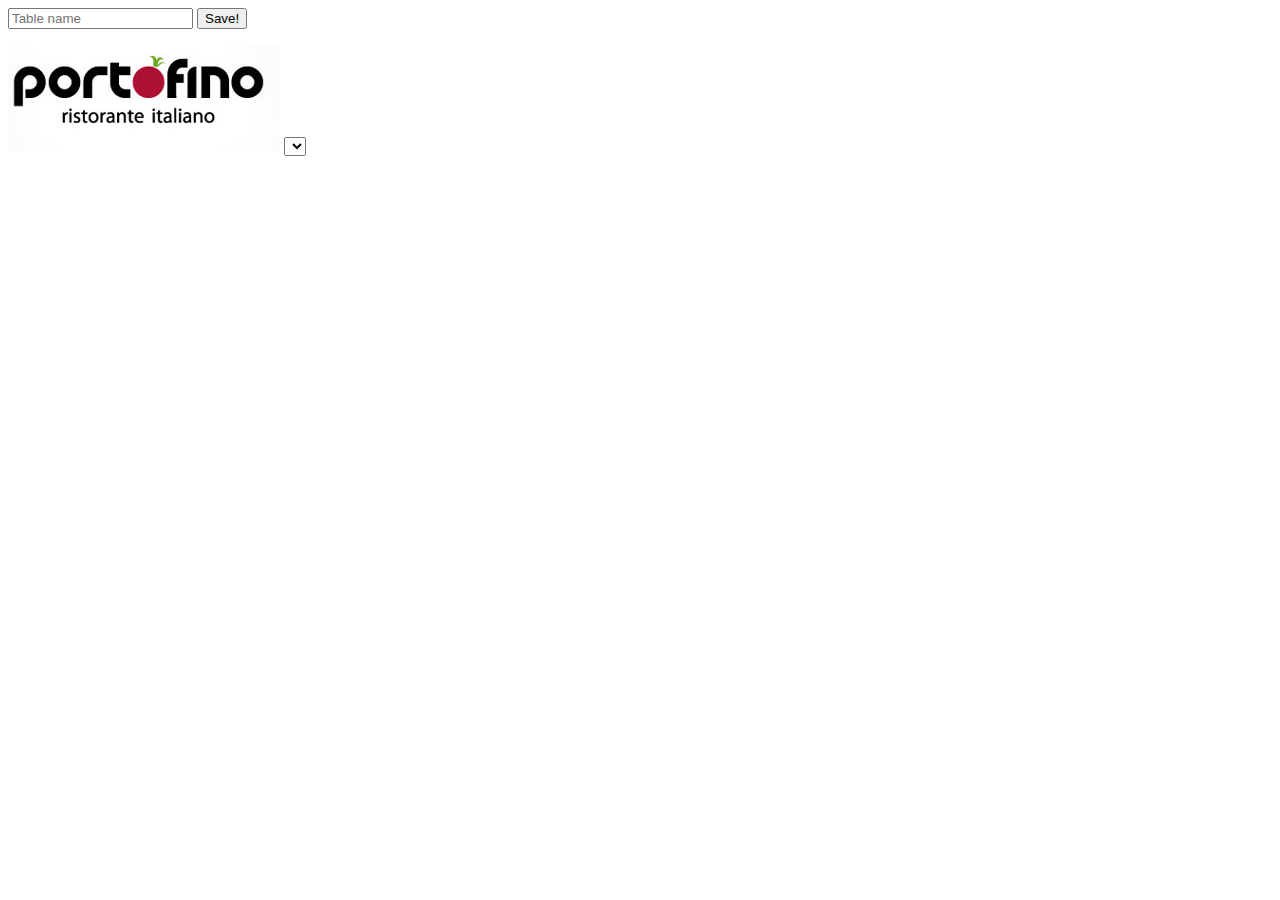
==== trunk/index.html @ 84d26036 "Initial" ====
<html>
	<head>
		<title>Test</title>
		
	</head>
	<body>
		
		<input type="text" placeholder="Table name" id="table-name" /> <button id="submit">Save!</button>
		
		<ul id="tables">
			
		</ul>
		
		<div id="medewerker-view">
			Medewerker!!
		</div>
		
		<div id="klant-view">
			<img src="images/banner.png" alt="Restaurant" />
			<select id="tables-book-list">
			</select>
		</div>
		
		<script src="bower_components/json2.js"></script>
		<script src="bower_components/jquery.js"></script>
		<script src="bower_components/underscore.js"></script>
		<script src="bower_components/backbone.js"></script>
		<script src="bower_components/backbone.localStorage.js"></script>
		<script src="script.js"></script>
	</body>
</html>
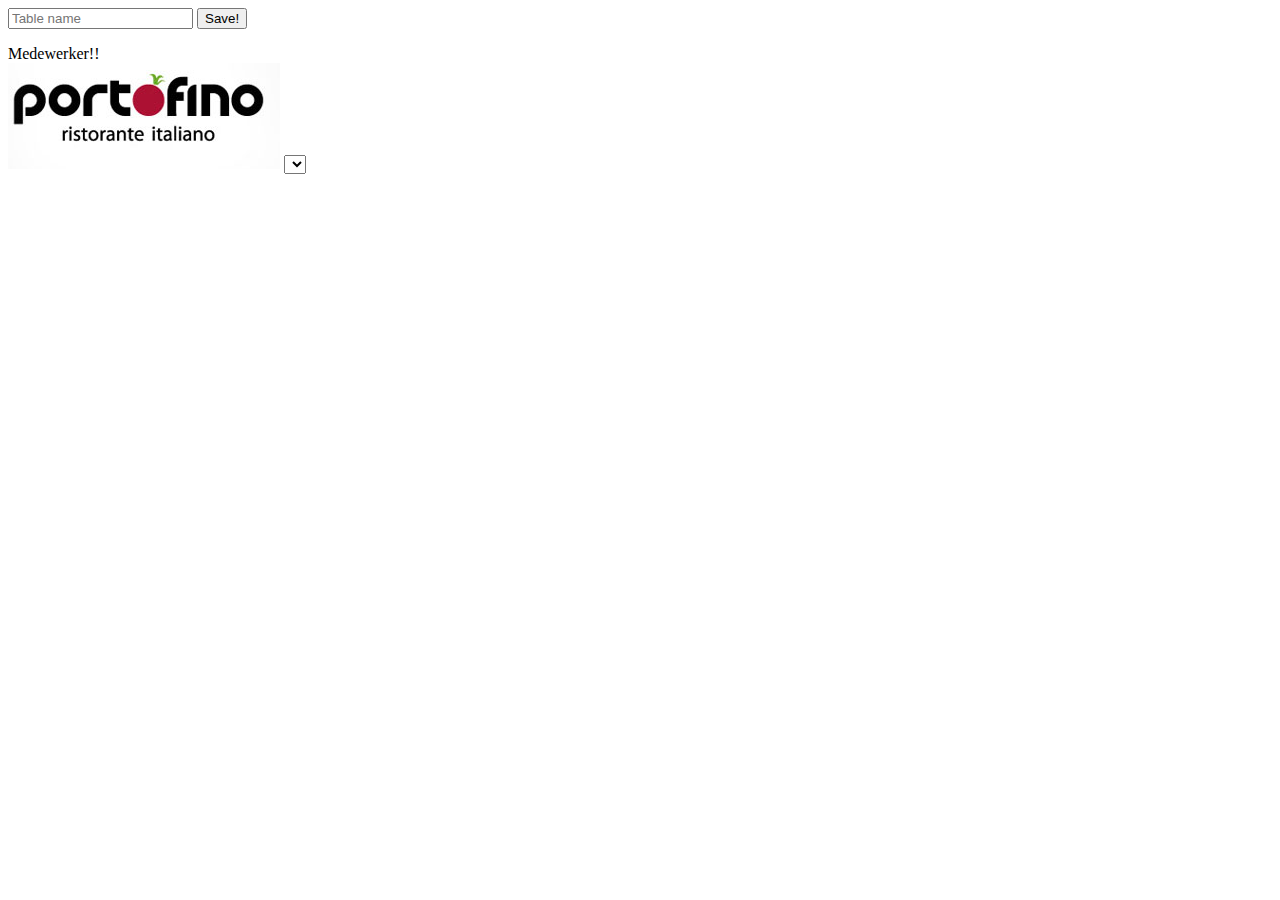
==== commit f9cdf932: "update 1" ====
--- a/trunk/index.html
+++ b/trunk/index.html
@@ -21,11 +21,21 @@
 			</select>
 		</div>
 		
+		<script type="text/template" id="klant-view-template">
+			
+		</script>
+		
+		<script type="text/template" id="klant-view-dropdown-template">
+			<option><%- name %></option>
+		</script>
+		
 		<script src="bower_components/json2.js"></script>
 		<script src="bower_components/jquery.js"></script>
 		<script src="bower_components/underscore.js"></script>
 		<script src="bower_components/backbone.js"></script>
 		<script src="bower_components/backbone.localStorage.js"></script>
 		<script src="script.js"></script>
+		
+		
 	</body>
 </html>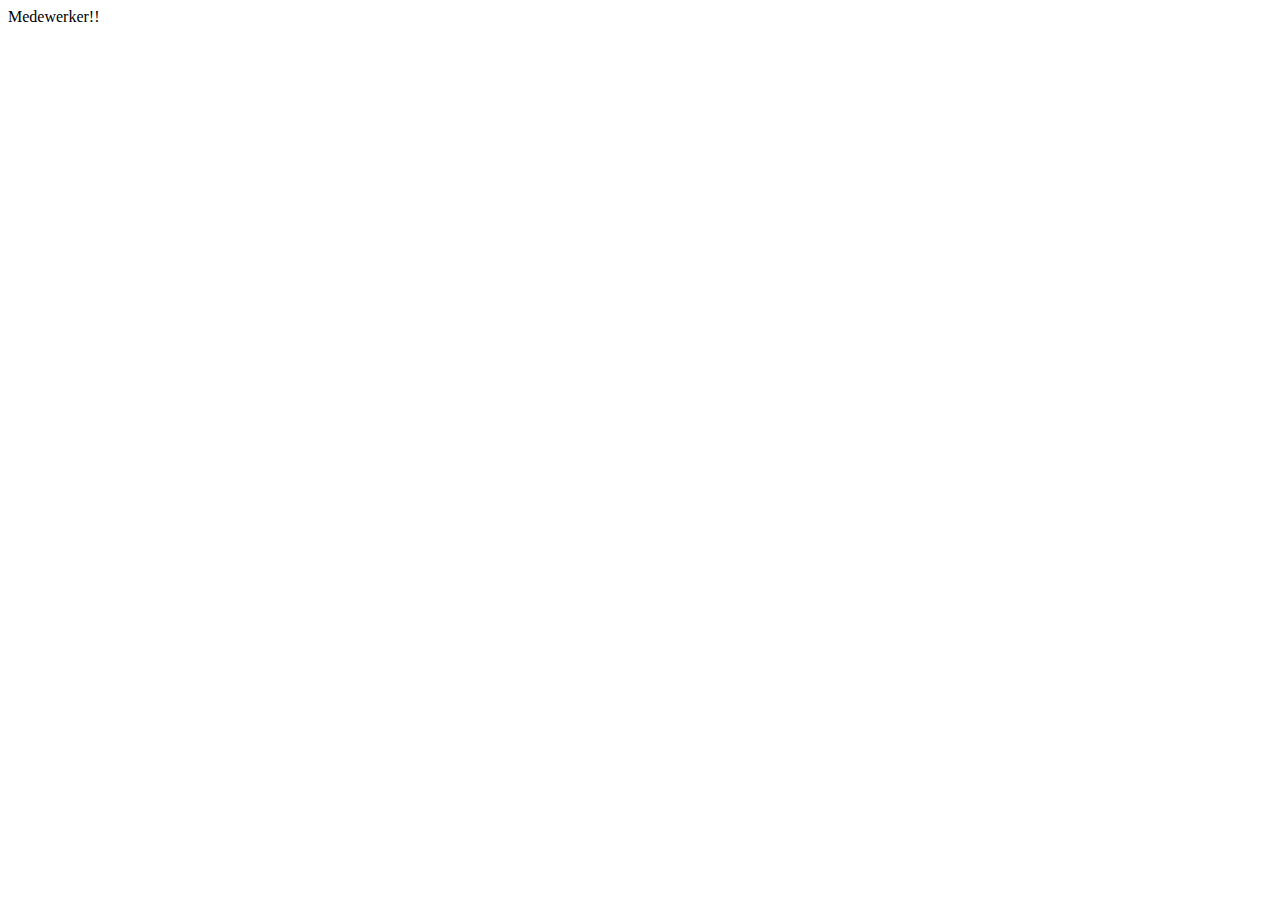
==== commit 5bd838c0: "update 2" ====
--- a/trunk/index.html
+++ b/trunk/index.html
@@ -5,24 +5,21 @@
 	</head>
 	<body>
 		
-		<input type="text" placeholder="Table name" id="table-name" /> <button id="submit">Save!</button>
-		
-		<ul id="tables">
-			
-		</ul>
-		
 		<div id="medewerker-view">
 			Medewerker!!
 		</div>
 		
 		<div id="klant-view">
-			<img src="images/banner.png" alt="Restaurant" />
-			<select id="tables-book-list">
-			</select>
+			
 		</div>
 		
 		<script type="text/template" id="klant-view-template">
-			
+			<img src="images/banner.png" alt="Restaurant" />
+			<span id="klant-view-message"></span>
+			<select id="tables-book-list">
+				
+			</select>
+			<button id="submit-booking">Book!</button>
 		</script>
 		
 		<script type="text/template" id="klant-view-dropdown-template">
